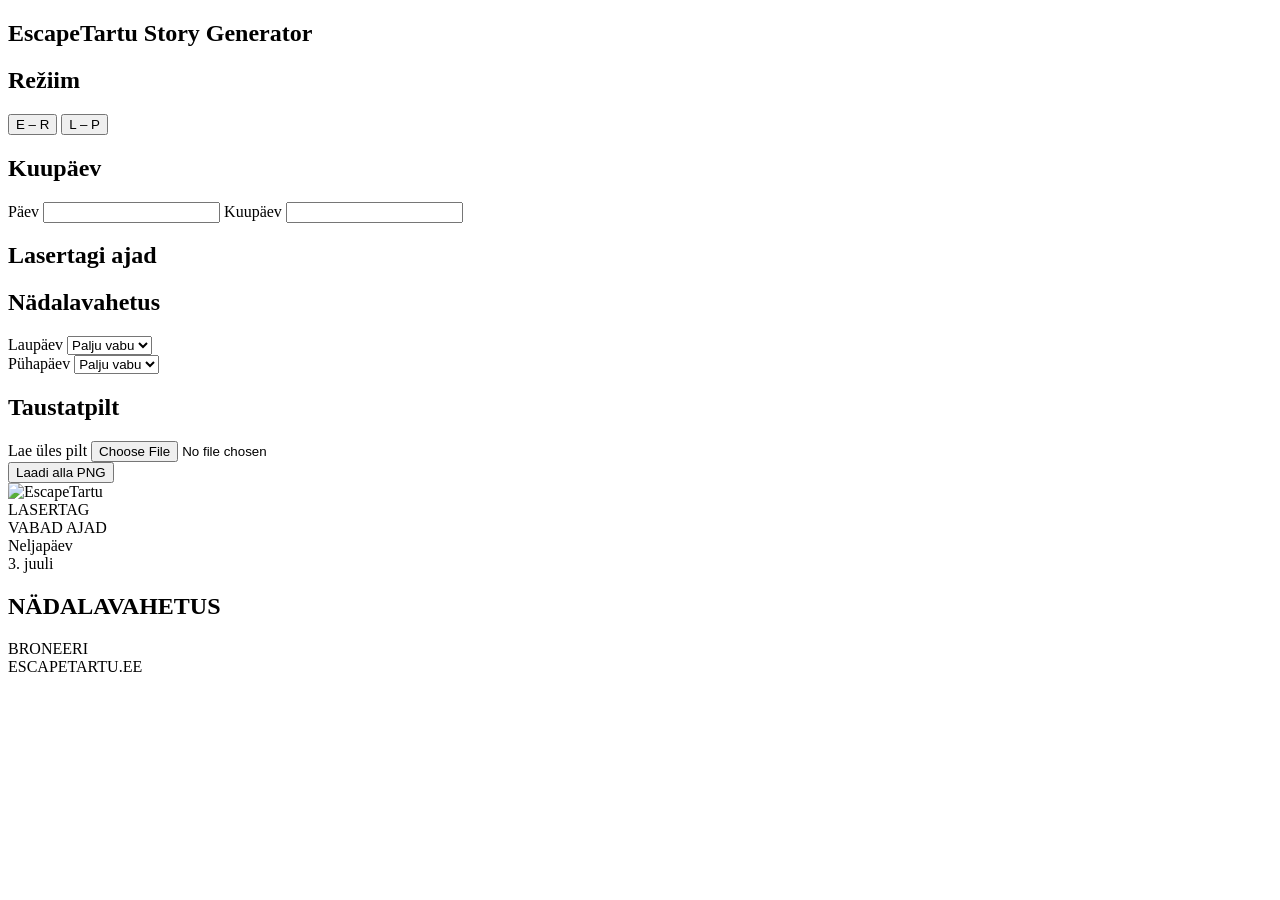
==== index.html @ 82a093a0 "Add files via upload i beg this works" ====
<!DOCTYPE html>
<html lang="et">
<head>

    <meta charset="UTF-8">
    <meta name="viewport" content="width=device-width, initial-scale=1.0">
    <title>EscapeTartu Story Generator</title>

    <link rel="preconnect" href="https://fonts.googleapis.com">
    <link rel="preconnect" href="https://fonts.gstatic.com" crossorigin>
    <link href="https://fonts.googleapis.com/css2?family=Barlow+Condensed:wght@400;600;700;800&family=Inter:wght@300;400;500;600;700&family=Oswald:wght@400;600;700&display=swap" rel="stylesheet">

    <link rel="stylesheet" href="css/style.css">
    <link rel="stylesheet" href="css/story.css">

</head>
<body>

<div id="app">

    <!-- =====================
         Sidebar
    ===================== -->
    <aside id="sidebar">

        <h1>EscapeTartu <span>Story Generator</span></h1>

        <!-- Mode toggle -->
        <section class="panel">
            <h2>Režiim</h2>
            <div class="mode-toggle">
                <button id="btn-weekday" class="active">E – R</button>
                <button id="btn-weekend">L – P</button>
            </div>
        </section>

        <!-- Date -->
        <section class="panel">
            <h2>Kuupäev</h2>
            <label>Päev
                <input id="day-input" type="text">
            </label>
            <label>Kuupäev
                <input id="date-input" type="text">
            </label>
        </section>

        <!-- Slots -->
        <section class="panel">
            <h2>Lasertagi ajad</h2>
            <div id="slot-editor"></div>
        </section>

        <!-- Weekend indicators — visible in weekday mode -->
        <section class="panel" id="panel-weekend">
            <h2>Nädalavahetus</h2>
            <div class="select-row">
                <span>Laupäev</span>
                <select id="saturday-select">
                    <option value="LOW">Palju vabu</option>
                    <option value="MEDIUM">Pool täis</option>
                    <option value="HIGH">Täitumas</option>
                </select>
            </div>
            <div class="select-row">
                <span>Pühapäev</span>
                <select id="sunday-select">
                    <option value="LOW">Palju vabu</option>
                    <option value="MEDIUM">Pool täis</option>
                    <option value="HIGH">Täitumas</option>
                </select>
            </div>
        </section>

        <!-- Next week indicator — visible in weekend mode -->
        <section class="panel" id="panel-nextweek" style="display:none">
            <h2>Järgmine nädal</h2>
            <div class="select-row">
                <span>Täituvus</span>
                <select id="nextweek-select">
                    <option value="LOW">Palju vabu</option>
                    <option value="MEDIUM">Pool täis</option>
                    <option value="HIGH">Täitumas</option>
                </select>
            </div>
        </section>

        <!-- Background -->
        <section class="panel">
            <h2>Taustatpilt</h2>
            <label>Lae üles pilt
                <input id="background-upload" type="file" accept="image/*">
            </label>
        </section>

        <!-- Export -->
        <section class="panel">
            <button id="export-btn">Laadi alla PNG</button>
        </section>

    </aside>

    <!-- Draggable divider -->
    <div id="divider"></div>

    <!-- =====================
         Preview
    ===================== -->
    <main id="preview">

        <div id="story">

            <div id="overlay"></div>

            <header>
                <img id="logo" src="assets/logo.png" alt="EscapeTartu">
                <div id="title">LASERTAG</div>
                <div id="subtitle">VABAD AJAD</div>
            </header>

            <section id="story-date">
                <div id="story-day">Neljapäev</div>
                <div id="story-date-value">3. juuli</div>
            </section>

            <section id="slots"></section>

            <!-- Weekday mode: two weekend indicators -->
            <section id="weekend">
                <h2>NÄDALAVAHETUS</h2>
                <div id="weekend-content"></div>
            </section>

            <!-- Weekend mode: single next-week indicator -->
            <section id="next-week" style="display:none">
                <h2>JÄRGMINE NÄDAL</h2>
                <div id="next-week-content"></div>
            </section>

            <footer>
                <div>BRONEERI</div>
                <div>ESCAPETARTU.EE</div>
            </footer>

        </div>

    </main>

</div>

<script src="https://cdnjs.cloudflare.com/ajax/libs/html2canvas/1.4.1/html2canvas.min.js"></script>
<script type="module" src="js/app.js"></script>

<script>
    const divider = document.getElementById('divider');
    const sidebar = document.getElementById('sidebar');
    let dragging  = false;

    divider.addEventListener('mousedown', () => {
        dragging = true;
        divider.classList.add('dragging');
        document.body.style.cursor     = 'col-resize';
        document.body.style.userSelect = 'none';
    });

    document.addEventListener('mousemove', e => {
        if (!dragging) return;
        const newWidth = Math.min(Math.max(e.clientX, 180), 600);
        sidebar.style.width    = newWidth + 'px';
        sidebar.style.minWidth = newWidth + 'px';
    });

    document.addEventListener('mouseup', () => {
        if (!dragging) return;
        dragging = false;
        divider.classList.remove('dragging');
        document.body.style.cursor     = '';
        document.body.style.userSelect = '';
    });
</script>

</body>
</html>
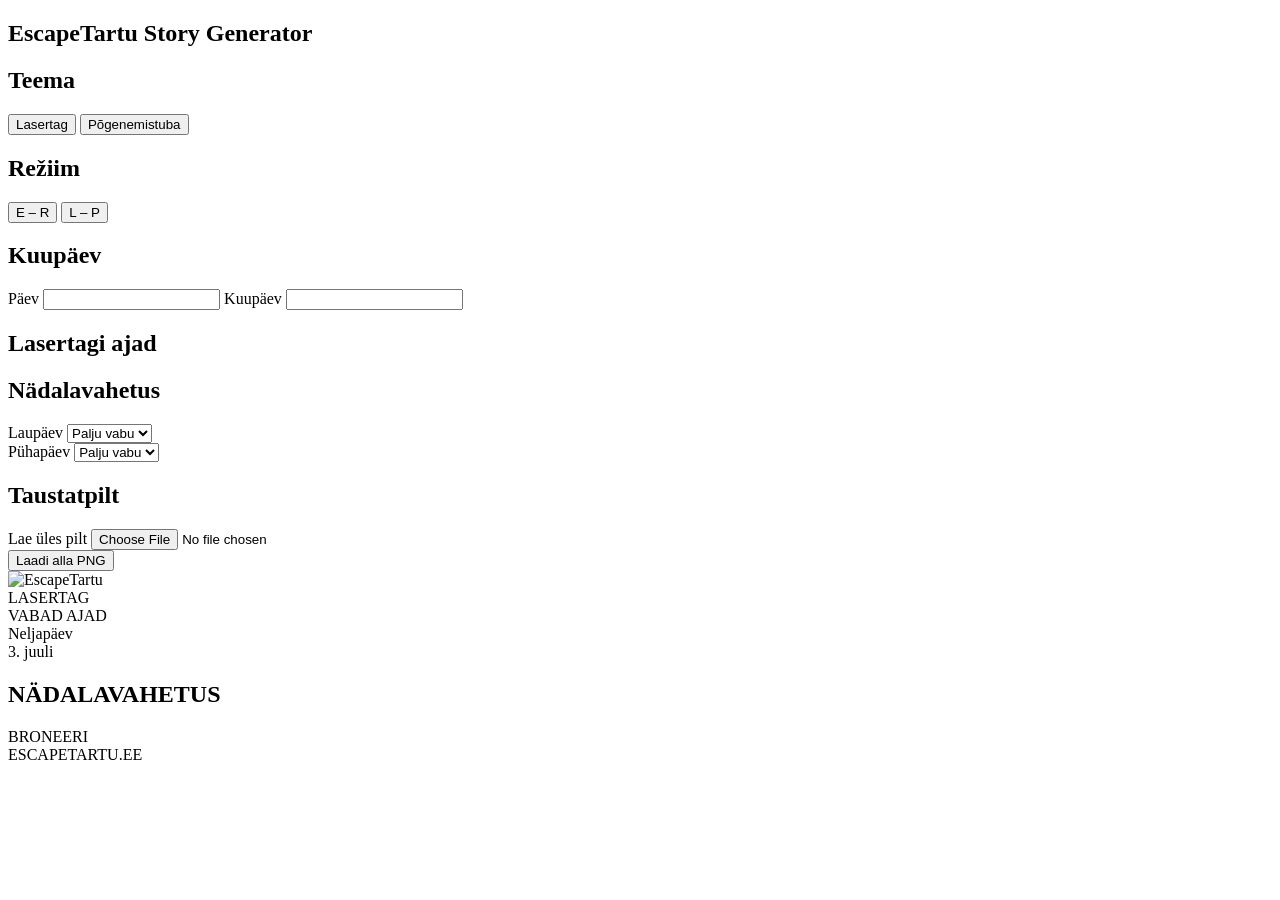
==== commit a535bac0: "nimetame tagasi need failikesed" ====
--- a/index.html
+++ b/index.html
@@ -5,10 +5,6 @@
     <meta charset="UTF-8">
     <meta name="viewport" content="width=device-width, initial-scale=1.0">
     <title>EscapeTartu Story Generator</title>
-
-    <link rel="preconnect" href="https://fonts.googleapis.com">
-    <link rel="preconnect" href="https://fonts.gstatic.com" crossorigin>
-    <link href="https://fonts.googleapis.com/css2?family=Barlow+Condensed:wght@400;600;700;800&family=Inter:wght@300;400;500;600;700&family=Oswald:wght@400;600;700&display=swap" rel="stylesheet">
 
     <link rel="stylesheet" href="css/style.css">
     <link rel="stylesheet" href="css/story.css">
@@ -25,8 +21,17 @@
 
         <h1>EscapeTartu <span>Story Generator</span></h1>
 
-        <!-- Mode toggle -->
-        <section class="panel">
+        <!-- Theme toggle -->
+        <section class="panel" id="panel-theme">
+            <h2>Teema</h2>
+            <div class="mode-toggle">
+                <button id="btn-theme-laser" class="active">Lasertag</button>
+                <button id="btn-theme-escape">Põgenemistuba</button>
+            </div>
+        </section>
+
+        <!-- Mode toggle (lasertag only) -->
+        <section class="panel" id="panel-mode">
             <h2>Režiim</h2>
             <div class="mode-toggle">
                 <button id="btn-weekday" class="active">E – R</button>
@@ -45,8 +50,8 @@
             </label>
         </section>
 
-        <!-- Slots -->
-        <section class="panel">
+        <!-- Slots (lasertag only) -->
+        <section class="panel" id="panel-slots">
             <h2>Lasertagi ajad</h2>
             <div id="slot-editor"></div>
         </section>
@@ -112,6 +117,13 @@
 
             <div id="overlay"></div>
 
+            <!-- Escape room theme: date sticker, top right -->
+            <div id="date-sticker">
+                <span id="sticker-day"></span>
+                <span id="sticker-num"></span>
+                <span id="sticker-month"></span>
+            </div>
+
             <header>
                 <img id="logo" src="assets/logo.png" alt="EscapeTartu">
                 <div id="title">LASERTAG</div>
@@ -124,6 +136,9 @@
             </section>
 
             <section id="slots"></section>
+
+            <!-- Escape room theme: one card per room, times as chips -->
+            <section id="rooms"></section>
 
             <!-- Weekday mode: two weekend indicators -->
             <section id="weekend">
